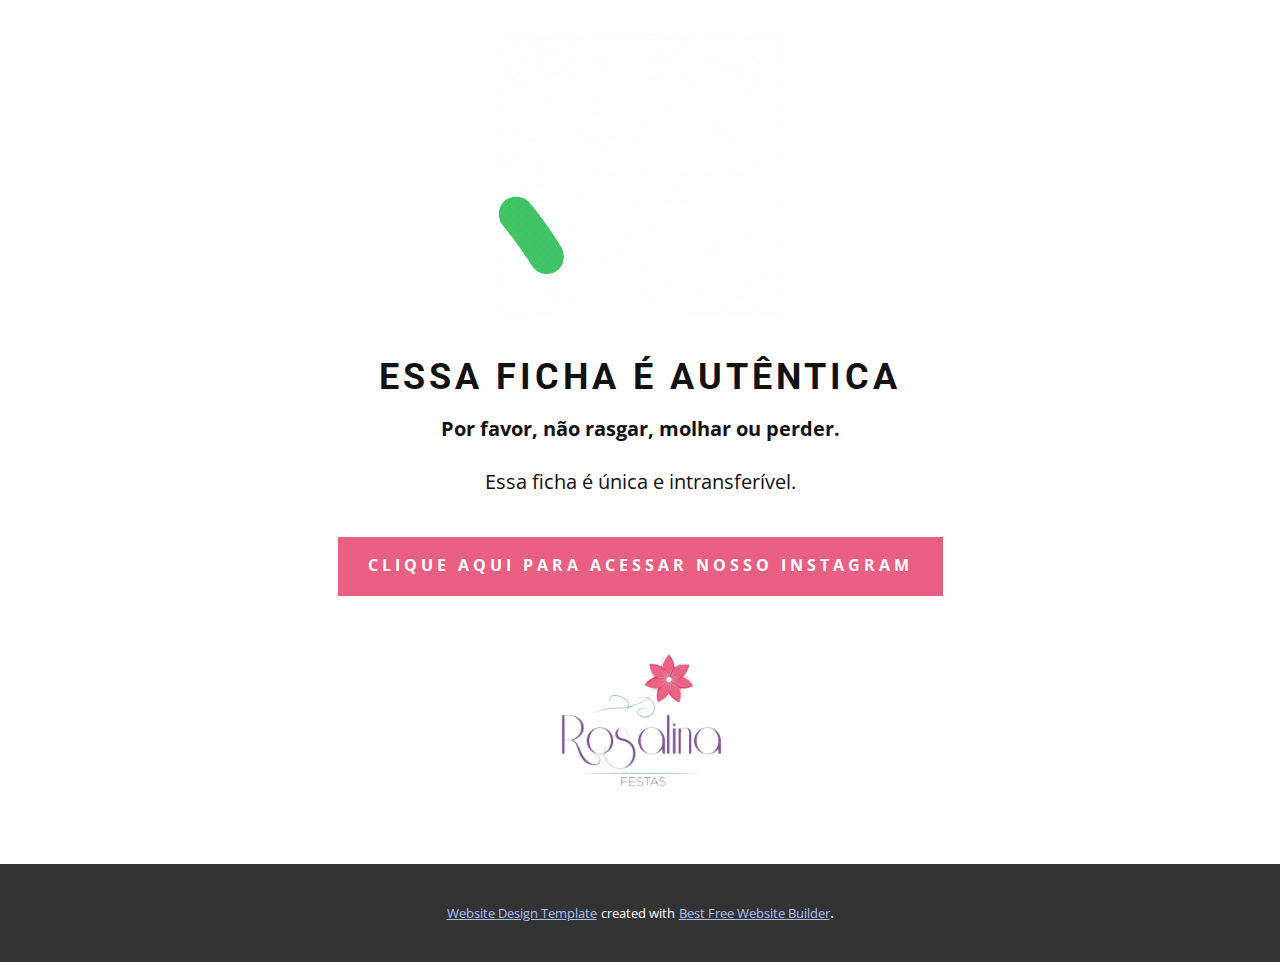
==== Page-12.html @ c72c9eb9 "31052022" ====
<!DOCTYPE html>
<html style="font-size: 16px;">
  <head>
    <meta name="viewport" content="width=device-width, initial-scale=1.0">
    <meta charset="utf-8">
    <meta name="keywords" content="">
    <meta name="description" content="">
    <title>Page 12</title>
    <link rel="stylesheet" href="nicepage.css" media="screen">
<link rel="stylesheet" href="Page-12.css" media="screen">
    <script class="u-script" type="text/javascript" src="jquery-1.9.1.min.js" defer=""></script>
    <script class="u-script" type="text/javascript" src="nicepage.js" defer=""></script>
    <meta name="generator" content="Nicepage 4.12.2, nicepage.com">
    <link id="u-theme-google-font" rel="stylesheet" href="https://fonts.googleapis.com/css?family=Roboto:100,100i,300,300i,400,400i,500,500i,700,700i,900,900i|Open+Sans:300,300i,400,400i,500,500i,600,600i,700,700i,800,800i">
    
    
    <script type="application/ld+json">{
		"@context": "http://schema.org",
		"@type": "Organization",
		"name": ""
}</script>
    <meta name="theme-color" content="#3767f6">
    <meta property="og:title" content="Page 12">
    <meta property="og:type" content="website">
  </head>
  <body class="u-body u-xl-mode">
    <section class="u-align-center u-clearfix u-white u-section-1" id="carousel_b1e6">
      <div class="u-clearfix u-sheet u-sheet-1">
        <img class="u-image u-image-default u-preserve-proportions u-image-1" src="images/check.gif" alt="" data-image-width="500" data-image-height="500">
        <h6 class="u-text u-text-1">ESSA FICHA é autêntica</h6>
        <p class="u-text u-text-2">Por favor, não rasgar, molhar ou perder.</p>
        <p class="u-text u-text-3">Essa ficha é única e intransferível.</p>
        <a href="https://www.instagram.com/rosalinafesta/" class="u-active-none u-border-none u-border-palette-2-light-1 u-btn u-btn-rectangle u-button-style u-custom-color-1 u-radius-0 u-btn-1">CLIQUE AQUI PARA ACESSAR NOSSO INSTAGRAM</a>
        <img class="u-image u-image-2" src="images/lOGO_rOSALINA.png" data-image-width="500" data-image-height="500">
      </div>
    </section>
    
    
    
    <section class="u-backlink u-clearfix u-grey-80">
      <a class="u-link" href="https://nicepage.com/website-design" target="_blank">
        <span>Website Design Template</span>
      </a>
      <p class="u-text">
        <span>created with</span>
      </p>
      <a class="u-link" href="https://nicepage.dev" target="_blank">
        <span>Best Free Website Builder</span>
      </a>. 
    </section>
  </body>
</html>
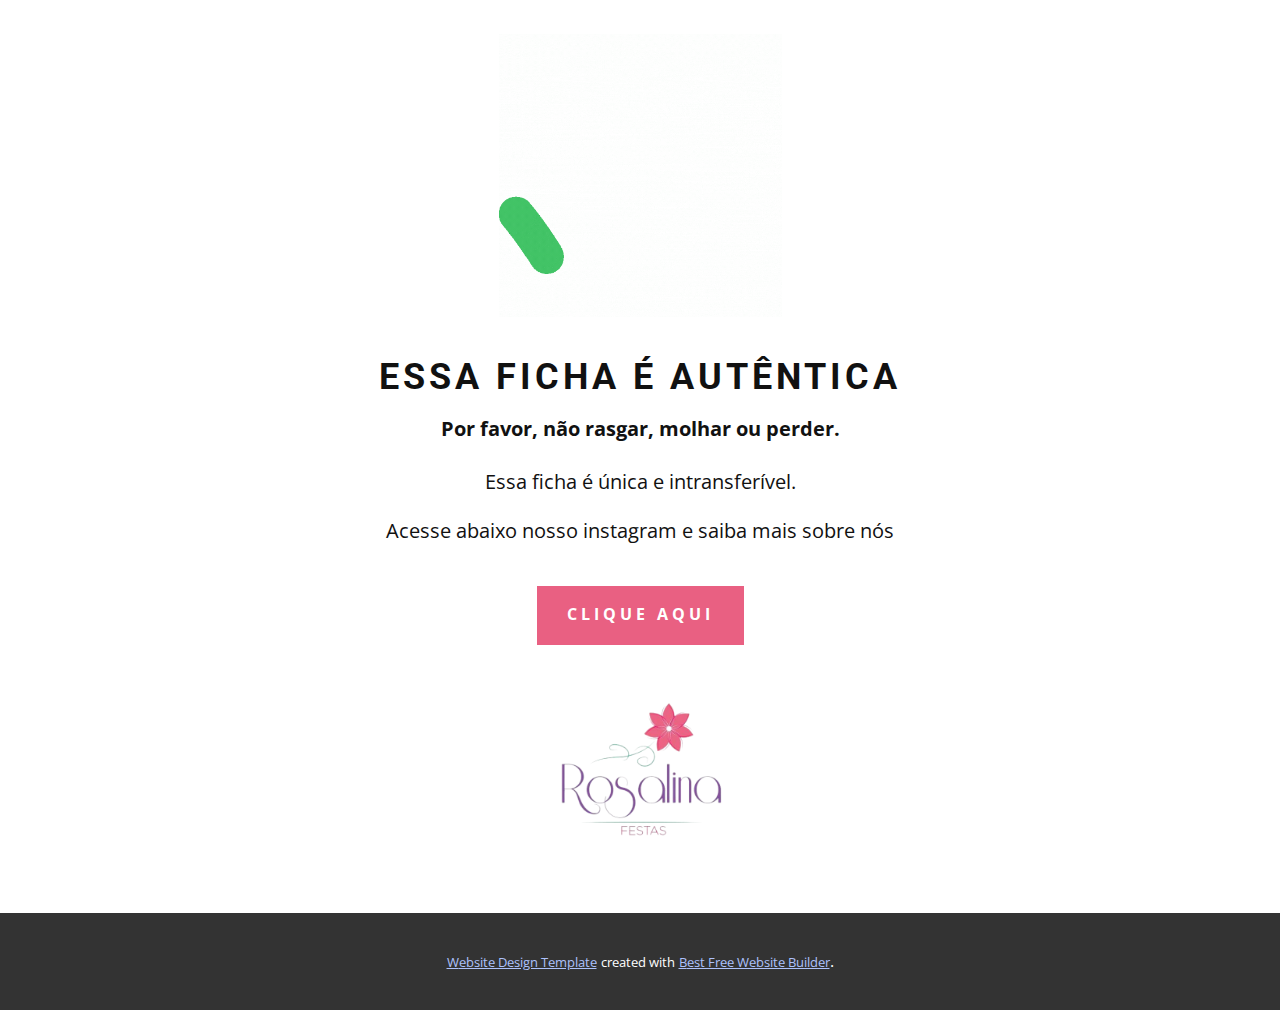
==== commit e8601a9e: "Update - Page 12 - 31052022" ====
--- a/Page-12.html
+++ b/Page-12.html
@@ -5,7 +5,7 @@
     <meta charset="utf-8">
     <meta name="keywords" content="">
     <meta name="description" content="">
-    <title>Page 12</title>
+    <title>Rosalina Festas</title>
     <link rel="stylesheet" href="nicepage.css" media="screen">
 <link rel="stylesheet" href="Page-12.css" media="screen">
     <script class="u-script" type="text/javascript" src="jquery-1.9.1.min.js" defer=""></script>
@@ -30,7 +30,8 @@
         <h6 class="u-text u-text-1">ESSA FICHA é autêntica</h6>
         <p class="u-text u-text-2">Por favor, não rasgar, molhar ou perder.</p>
         <p class="u-text u-text-3">Essa ficha é única e intransferível.</p>
-        <a href="https://www.instagram.com/rosalinafesta/" class="u-active-none u-border-none u-border-palette-2-light-1 u-btn u-btn-rectangle u-button-style u-custom-color-1 u-radius-0 u-btn-1">CLIQUE AQUI PARA ACESSAR NOSSO INSTAGRAM</a>
+	<p class="u-text u-text-3">Acesse abaixo nosso instagram e saiba mais sobre nós</p>
+        <a href="https://www.instagram.com/rosalinafesta/" class="u-active-none u-border-none u-border-palette-2-light-1 u-btn u-btn-rectangle u-button-style u-custom-color-1 u-radius-0 u-btn-1">CLIQUE AQUI</a>
         <img class="u-image u-image-2" src="images/lOGO_rOSALINA.png" data-image-width="500" data-image-height="500">
       </div>
     </section>
@@ -49,4 +50,4 @@
       </a>. 
     </section>
   </body>
-</html>+</html>
